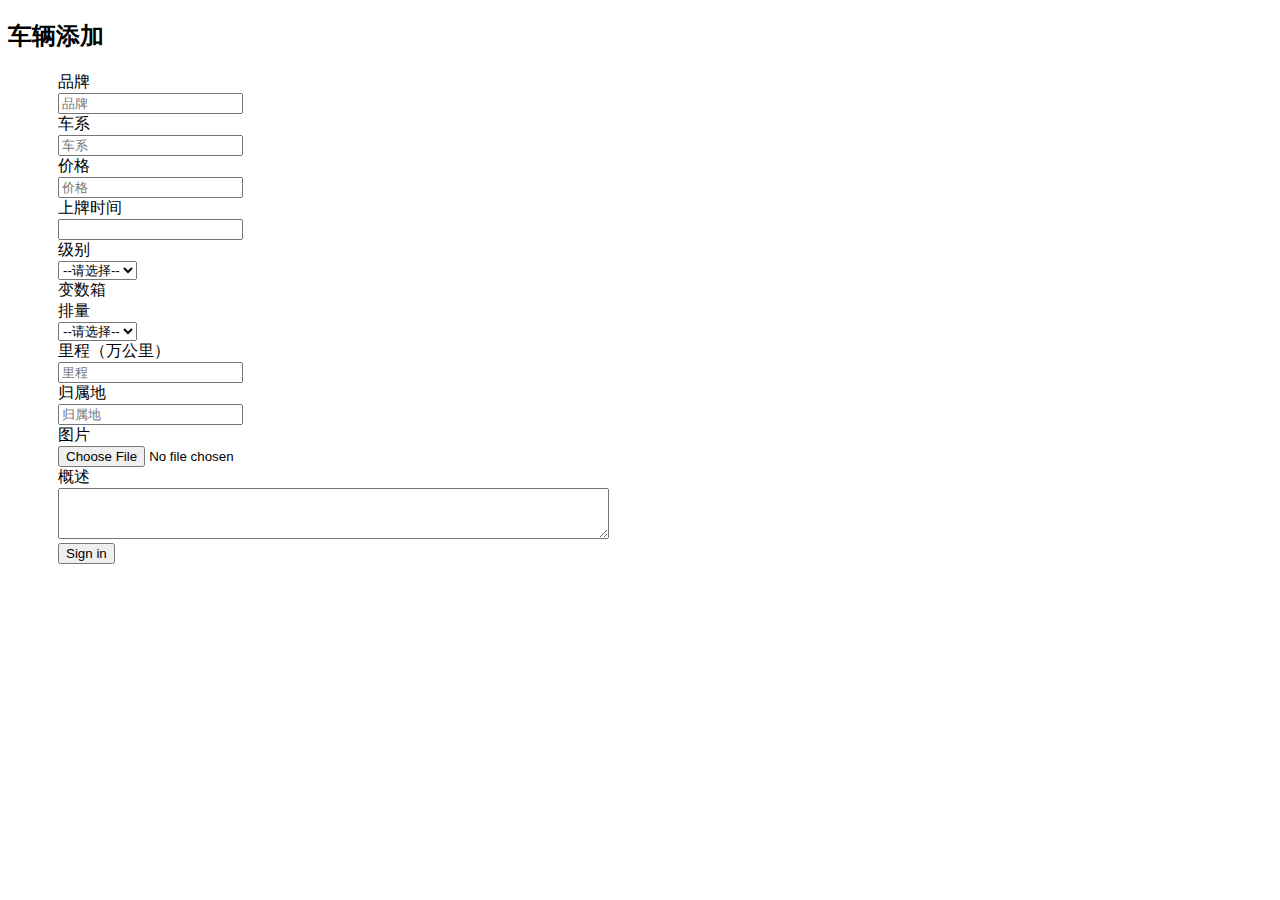
==== springmvc-05-car/src/main/webapp/templates/car/add.html @ 5bccc64c "开发spring-car添加功能" ====
<!DOCTYPE html>
<html xmlns:th="http://thymeleaf.org">
<head>
<meta charset="UTF-8">
<link rel="stylesheet" th:href="@{/static/bootstrap/css/bootstrap.min.css}" />
<title>Insert title here</title>
<style type="text/css">
	#form{
		margin-top:20px;
		margin-left: 50px;
	}
</style>
</head>
<body>
<h2>车辆添加</h2>
	<div id="form">
	
		<form id="addForm" th:action="@{/car/add}" method="post" class="form-horizontal" role="form" enctype="multipart/form-data">
				<!-- 1. 品牌 -->
		  <div class="form-group">
		    <label for="brand" class="col-sm-2 control-label">品牌</label>
		    <div class="col-sm-6 input-group" >
		      <input type="text" autocomplete="off" name="brand" class="form-control" id="brand" placeholder="品牌">
		    </div>
		  </div>
		  
		  <!-- 2.车系 -->
		  <div class="form-group">
		    <label for="series" class="col-sm-2 control-label">车系</label>
		    <div class="col-sm-6 input-group">
		      <input type="text" autocomplete="off" name="series" class="form-control" id="series" placeholder="车系">
		    </div>
		  </div>
		  
		  <!-- 3.价格 -->
		  <div class="form-group">
		    <label for="price" class="col-sm-2 control-label">价格</label>
		    <div class="col-sm-6 input-group" >
		      <input type="number" autocomplete="off" name="price" class="form-control" id="price" placeholder="价格">
		    </div>
		  </div>
		  
		  <!-- 4.上牌时间 -->
		  <div class="form-group">
		    <label for="licensingTime" class="col-sm-2 control-label">上牌时间</label>
		    <div class="col-sm-6 input-group" >
		      <input type="text" autocomplete="off" name="licensingTime" class="form-control" id="licensingTime" >
		    </div>
		  </div>
		  
		  <!-- 5.级别 -->
		  <div class="form-group">
		    <label for="level" class="col-sm-2 control-label">级别</label>
		    <div class="col-sm-6 input-group">
		      <select class="form-control" name="level" id="level">
		      	<option value=''>--请选择--</option>
		      </select>
		    </div>
		  </div>
		  
		  <!-- 6.变速箱 -->
		  <div class="form-group">
		    <label for="gearbox" class="col-sm-2 control-label">变数箱</label>
		    <div class="col-sm-6 input-group" id="gearbox">
		      
		      <!-- <label class="radio-inline">
				  <input type="radio" name="gearbox" value="1"> 1
			  </label>
			  <label class="radio-inline">
				  <input type="radio" name="gearbox" value="2"> 2
			  </label> -->
		    </div>
		  </div>
		  
		  <!-- 6.排量 -->
		  <div class="form-group">
		    <label for="outputVolume" class="col-sm-2 control-label">排量</label>
		    <div class="col-sm-6 input-group">
		      <select class="form-control" name="outputVolume" id="output_volume">
		      	<option value=''>--请选择--</option>
		      </select>
		    </div>
		  </div>
		  
		  <!-- 7. 里程 -->
		  <div class="form-group">
		    <label for="mileage" class="col-sm-2 control-label">里程（万公里）</label>
		    <div class="col-sm-6 input-group">
		      <input type="number" autocomplete="off" name="mileage" class="form-control" id="mileage" placeholder="里程">
		    </div>
		  </div>
		  
		  <!-- 8.归属地 -->
		  <div class="form-group">
		    <label for="location" class="col-sm-2 control-label">归属地</label>
		    <div class="col-sm-6 input-group">
		      <input type="text" autocomplete="off" name="location" class="form-control" id="location" placeholder="归属地">
		    </div>
		  </div>
		  
		  <!-- 9.图片 -->
		  <div class="form-group">
		    <label for="file" class="col-sm-2 control-label">图片</label>
		    <div class="col-sm-6 input-group">
		      <input type="file" autocomplete="off" name="file" class="form-control" id="file">
		    </div>
		  </div>
		  <!-- 10.归属地 -->
		  <div class="form-group">
		    <label for="summary" class="col-sm-2 control-label">概述</label>
		    <div class="col-sm-6 input-group">
		      <textarea rows="3" cols="66" id="summary" name="summary"></textarea>
		    </div>
		  </div>
		 
		 
		  <div class="form-group">
		    <div class="col-sm-offset-2 col-sm-10">
		      <button type="submit" class="btn btn-default">Sign in</button>
		    </div>
		  </div>
		</form>
	</div>
	<script th:src="@{/static/js/jquery/jquery-3.4.1.js}"></script>
	<script th:src="@{/static/bootstrap/js/bootstrap.min.js}"></script>
	<script type="text/javascript" th:src="@{/static/validate/jquery.validate.min.js}"></script>
	<script type="text/javascript" th:src="@{/static/validate/messages_zh.min.js}"></script>
	<script type="text/javascript" th:src="@{/static/laydate/laydate.js}"></script>
	
	<script th:inline="javascript">
		const path = /*[[${#request.getContextPath()}]]*/
		laydate.render({
		  elem: '#licensingTime',
		  type: 'month'
		});
		$(function() {
			et1911.querySelectDict('level')
			et1911.querySelectDict('output_volume')
			et1911.queryGearbox()
			et1911.validateForm()
		})
		let et1911={
				validateForm:function(){
						$.validator.addMethod('positiveInt',function(value,element){
							let expression = /^\+?[1-9]\d*$/;
							return this.optional(element) || expression.test(value)
						},"大于零的正整数");
						
						
						$('#addForm').validate({
							errorElement:'div',
							errorPlacement:function(error,element){
								error.addClass('input-group-addon')
								error.appendTo(element.parent());
							},
							success:function(div){
								div.addClass('input-group-addon').text("ok")
							},
							rules:{
								brand:'required',
								series:'required',
								price:{
									required:true,
									digits:true,
									min:1,
									max:100
								},
								mileage:{
									required:true,
									positiveInt:true
								}
								
							},
							message:{
								brand:'必填项',
								series:'必填项',
								price:{
									required:'必填项',
									digits:'必须是正整数',
									min:'最小是1',
									max:'最大是100'
								},
								mileage:{
									required:'必填项',
									positiveInt:"大于零的正整数"
								}
							}
						})
					},
				queryGearbox:function(){
					$.ajax({
						url:path+'/dict/gearbox',
						type:'get',
						data:'',
						dataType:'json',
						success:function(data){
							let radio = '';
							for(let dict of data){
								radio+="<label class='radio-inline'><input type='radio' name='gearbox' value='"+dict.value+"'>"+dict.name+"</label>"
							}
							$('#gearbox').html(radio)
						}
					})
				},
				
				querySelectDict:function(groupId){
					if(groupId){
						$.ajax({
							url:path+'/dict/'+groupId,
							type:'get',
							data:'',
							dataType:'json',
							success:function(data){
								console.log(data)
								let options="<option value=''>--请选择--</option>";
								for(let dict of data){
									options+="<option value='"+dict.value+"'>"+dict.name+"</option>"
								}
								$('#'+groupId).html(options)
							}
						})
					}
				}
		}
	</script>
</body>
</html>
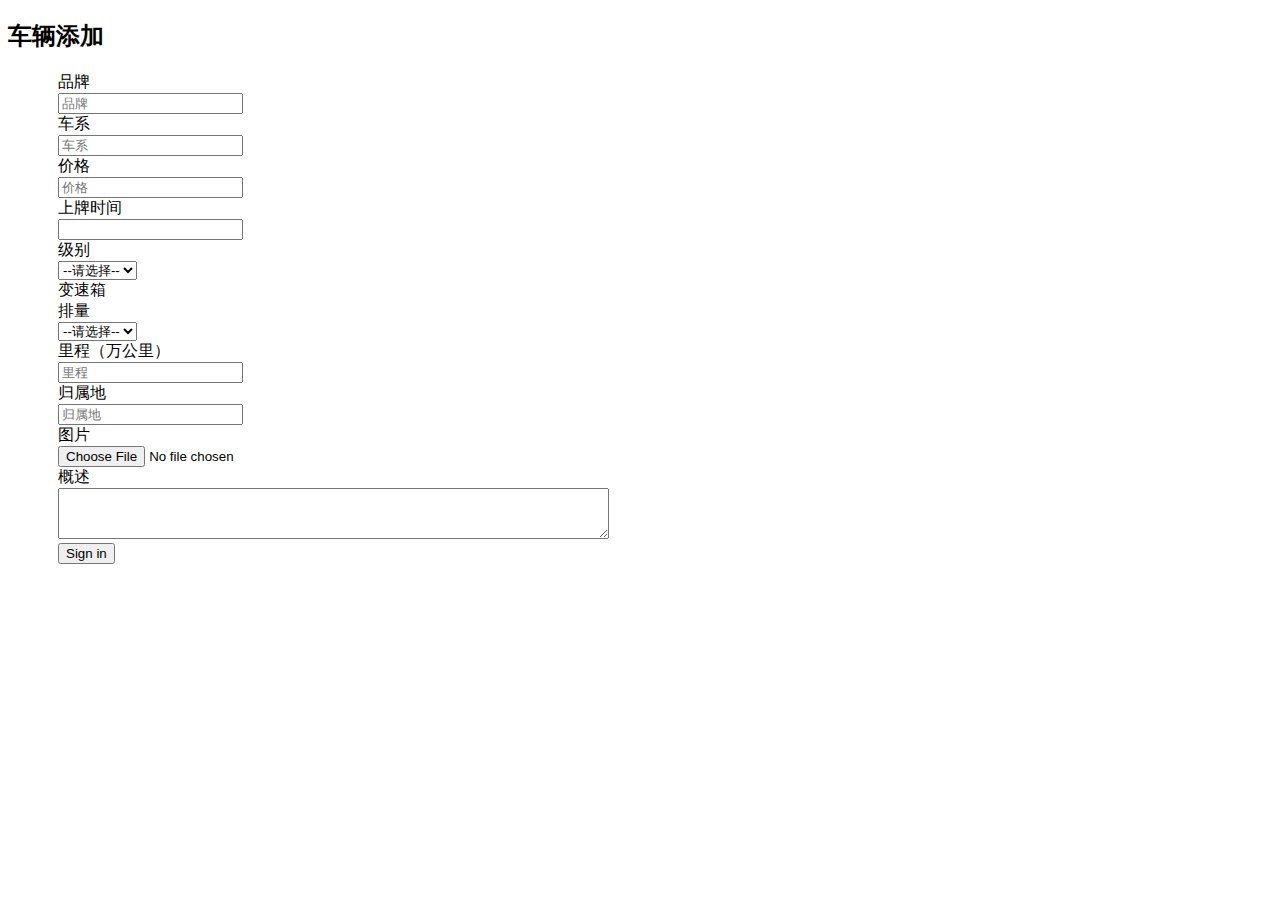
==== commit 433e601b: "springmvc-car项目完结" ====
--- a/springmvc-05-car/src/main/webapp/templates/car/add.html
+++ b/springmvc-05-car/src/main/webapp/templates/car/add.html
@@ -12,6 +12,9 @@
 </style>
 </head>
 <body>
+<div>
+	<span th:text="${paramError}"></span>
+</div>
 <h2>车辆添加</h2>
 	<div id="form">
 	
@@ -60,7 +63,7 @@
 		  
 		  <!-- 6.变速箱 -->
 		  <div class="form-group">
-		    <label for="gearbox" class="col-sm-2 control-label">变数箱</label>
+		    <label for="gearbox" class="col-sm-2 control-label">变速箱</label>
 		    <div class="col-sm-6 input-group" id="gearbox">
 		      
 		      <!-- <label class="radio-inline">
@@ -137,7 +140,7 @@
 			et1911.querySelectDict('level')
 			et1911.querySelectDict('output_volume')
 			et1911.queryGearbox()
-			et1911.validateForm()
+			//et1911.validateForm()
 		})
 		let et1911={
 				validateForm:function(){
